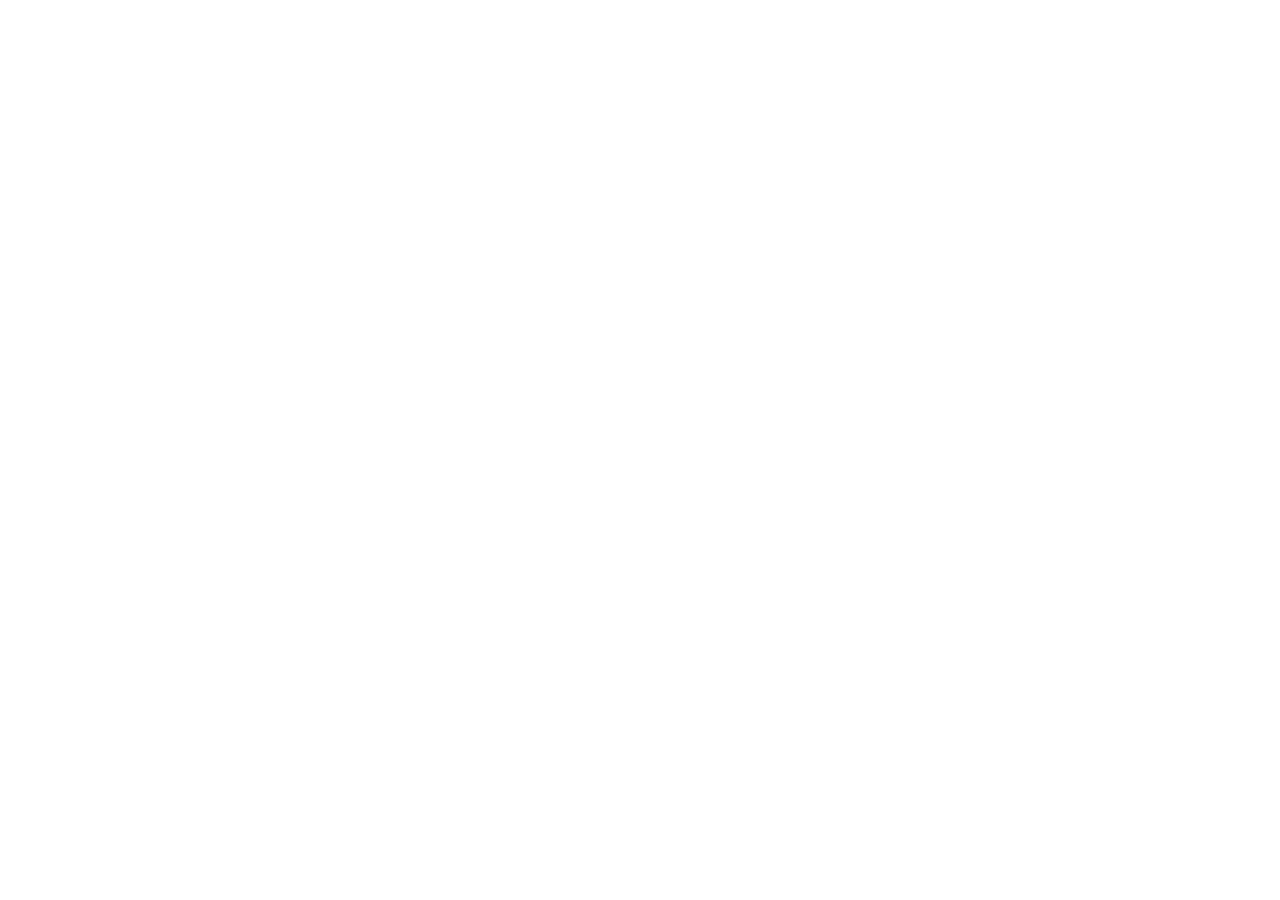
==== index.html @ 346b9caa "Create index.html" ====
<!DOCTYPE html>
<html lang="id">
  <head>
    <meta charset="UTF-8">
    <meta name="viewport" content="width=device-width, initial-scale=1.0">
    <title>Kumpulan Puisi</title>
  </head>
  <body>
  </body>
  </html>
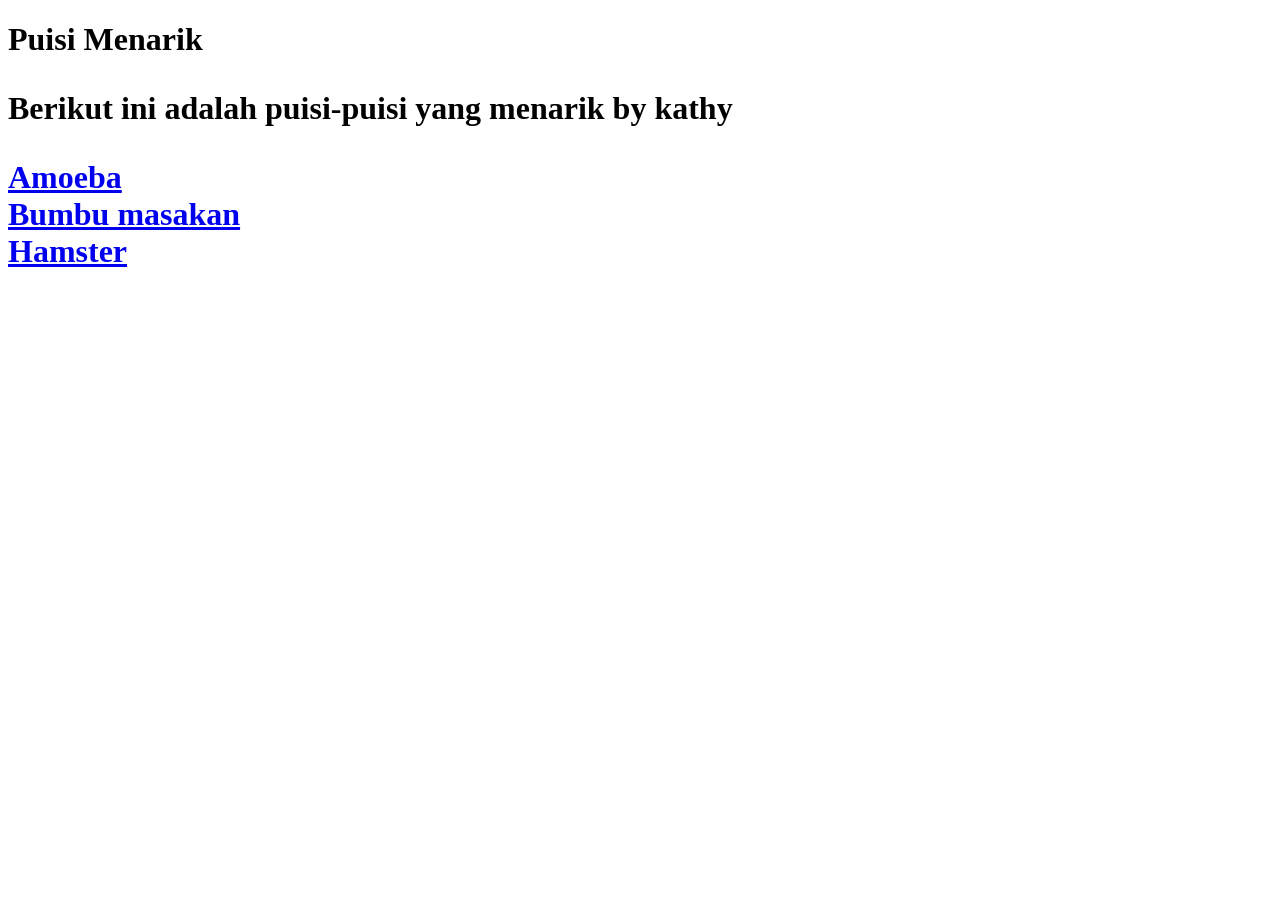
==== commit ea6a862a: "Update index.html" ====
--- a/index.html
+++ b/index.html
@@ -1,10 +1,21 @@
 <!DOCTYPE html>
 <html lang="id">
   <head>
+  <link rel="stylesheet" href="style.css">
     <meta charset="UTF-8">
     <meta name="viewport" content="width=device-width, initial-scale=1.0">
-    <title>Kumpulan Puisi</title>
+    <title>Daftar Puisi</title>
   </head>
   <body>
+  <h1>Puisi Menarik<h1>
+  
+<p>
+Berikut ini adalah puisi-puisi yang menarik by kathy 
+</p>
+
+  <a href="puisi-01.html">Amoeba</a><br>
+  <a href="puisi-02.html">Bumbu masakan</a><br>
+  <a href="puisi-03.html">Hamster</a><br>
   </body>
+  
   </html>
